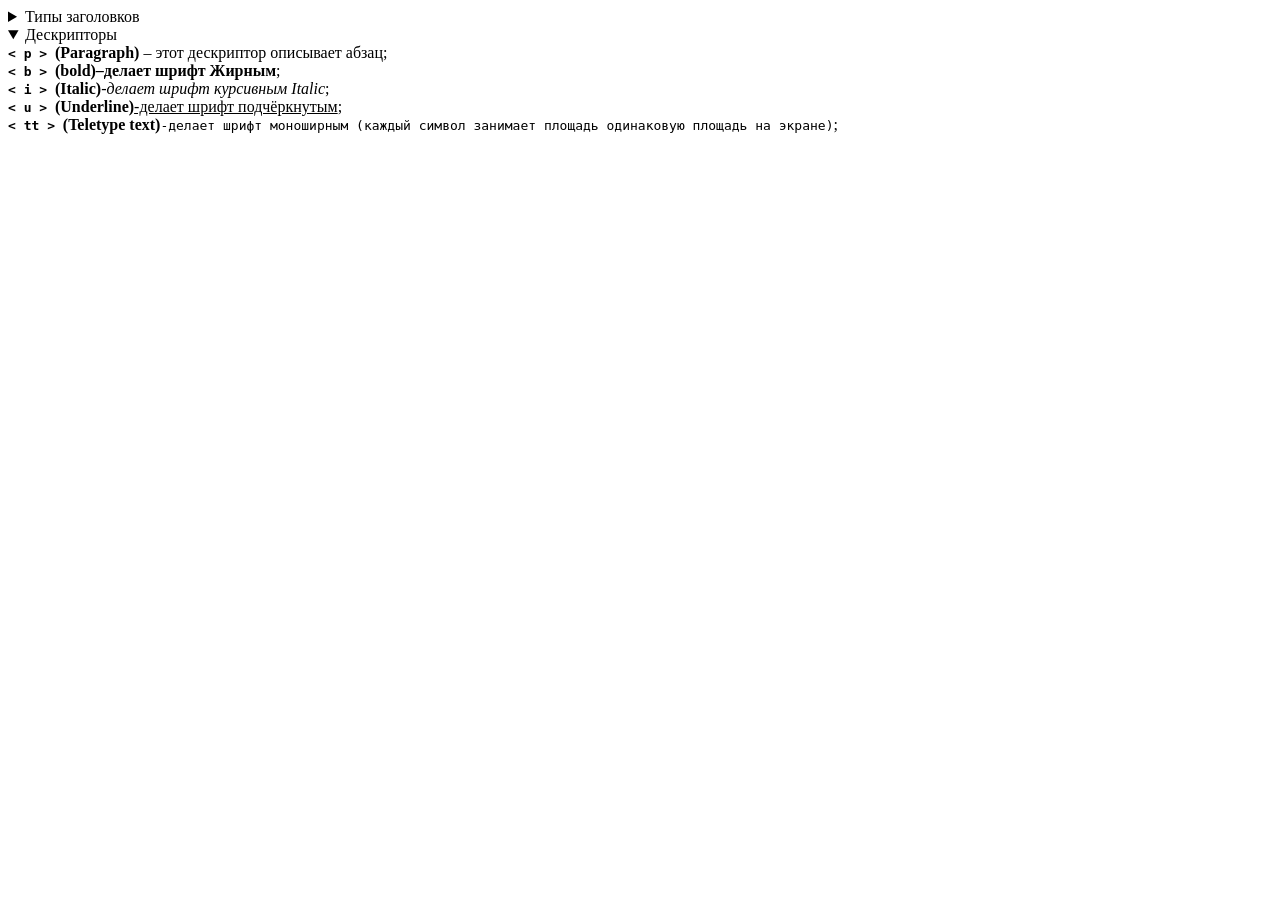
==== index.html @ 08938273 "lesson going done" ====
﻿<!DOCTYPE html>

<html lang="en" xmlns="http://www.w3.org/1999/xhtml">
<head>
    <meta charset="utf-8" />
    <title>HTML lesson 1</title>
</head>
<body>
	<details>
		<summary>Типы заголовков</summary>
		<h1>Заголовок 1 - Заголовок первого уровня может быть только 1 на странице!</h1>
		<h2>Заголовок 2</h2>
		<h3>Заголовок 3</h3>
		<h4>Заголовок 4</h4>
		<h5>Заголовок 5</h5>
		<h6>Заголовок 6</h6>
		<p>Текст</p>
	</details>
	<details open>
		<summary>Дескрипторы</summary>
		<b><tt>&#60;   p   &#62; </tt>(Paragraph)</b> &#8211 этот дескриптор описывает абзац;<br/>
		<b><tt>&lt;   b   &gt; </tt>(bold)&ndash;делает шрифт Жирным</b>;<br/>
		<b><tt>&#60;   i   &#62; </tt>(Italic)</b><i>-делает шрифт курсивным Italic</i>;<br/>
		<b><tt>&#60;   u   &#62; </tt>(Underline)</b><u>-делает шрифт подчёркнутым</u>;<br/>
		<b><tt>&#60;   tt   &#62; </tt>(Teletype text)</b><tt>-делает шрифт моноширным (каждый символ занимает площадь одинаковую площадь на экране)</tt>;<br/>
	</details>
</body>
</html>
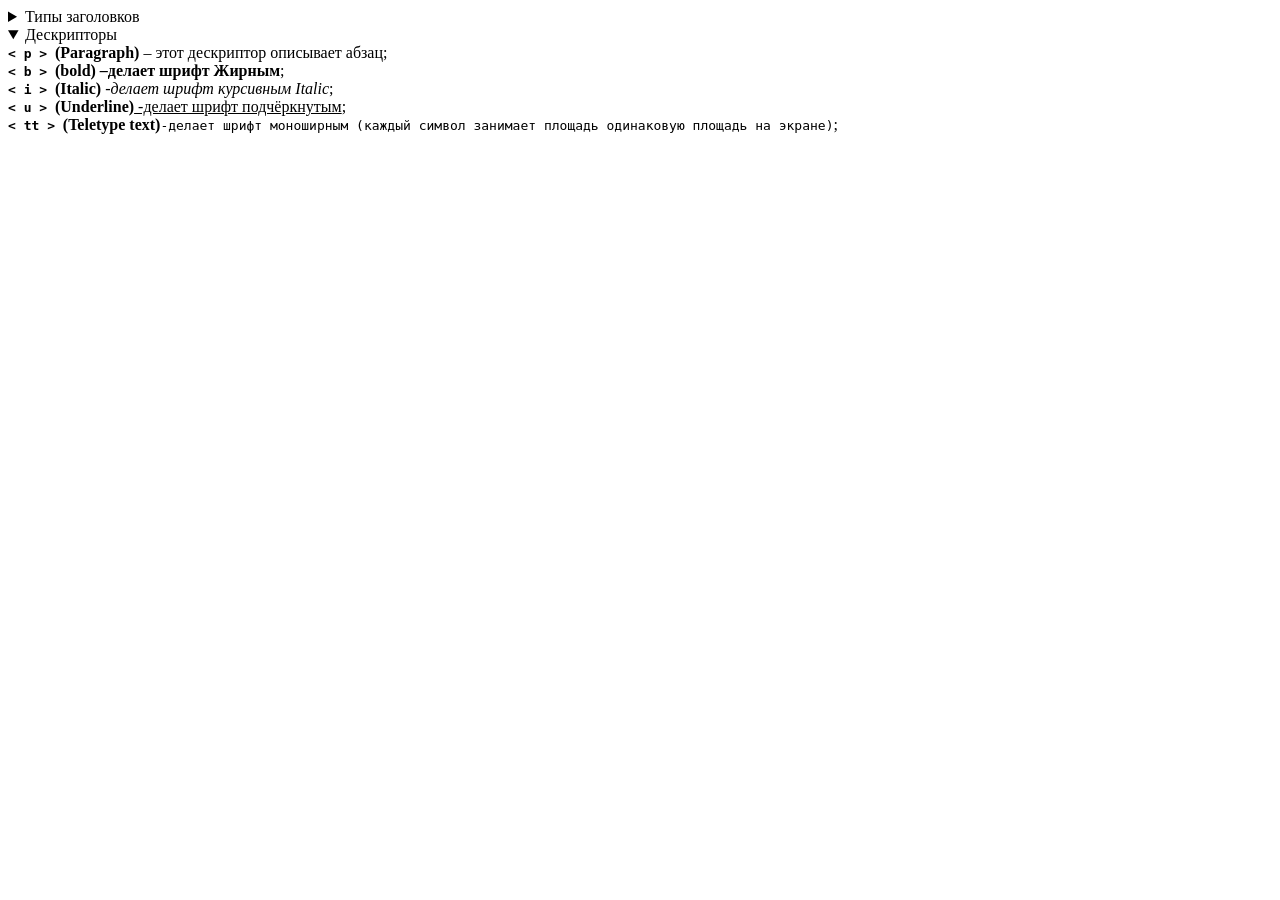
==== commit 1e65aeaa: "eklmn" ====
--- a/index.html
+++ b/index.html
@@ -18,11 +18,11 @@
 	</details>
 	<details open>
 		<summary>Дескрипторы</summary>
-		<b><tt>&#60;   p   &#62; </tt>(Paragraph)</b> &#8211 этот дескриптор описывает абзац;<br/>
-		<b><tt>&lt;   b   &gt; </tt>(bold)&ndash;делает шрифт Жирным</b>;<br/>
-		<b><tt>&#60;   i   &#62; </tt>(Italic)</b><i>-делает шрифт курсивным Italic</i>;<br/>
-		<b><tt>&#60;   u   &#62; </tt>(Underline)</b><u>-делает шрифт подчёркнутым</u>;<br/>
-		<b><tt>&#60;   tt   &#62; </tt>(Teletype text)</b><tt>-делает шрифт моноширным (каждый символ занимает площадь одинаковую площадь на экране)</tt>;<br/>
+		<b><tt>&#60;	p	&#62;	</tt>(Paragraph)</b>	&#8211 этот дескриптор описывает абзац;<br/>
+		<b><tt>&lt;		b	&gt;	</tt>(bold)				&ndash;делает шрифт Жирным</b>;<br/>
+		<b><tt>&#60;	i	&#62;	</tt>(Italic)</b><i>		-делает шрифт курсивным Italic</i>;<br/>
+		<b><tt>&#60;	u	&#62;	</tt>(Underline)</b><u>		-делает шрифт подчёркнутым</u>;<br/>
+		<b><tt>&#60;	tt	&#62;	</tt>(Teletype text)</b><tt>-делает шрифт моноширным (каждый символ занимает площадь одинаковую площадь на экране)</tt>;<br/>
 	</details>
 </body>
 </html>
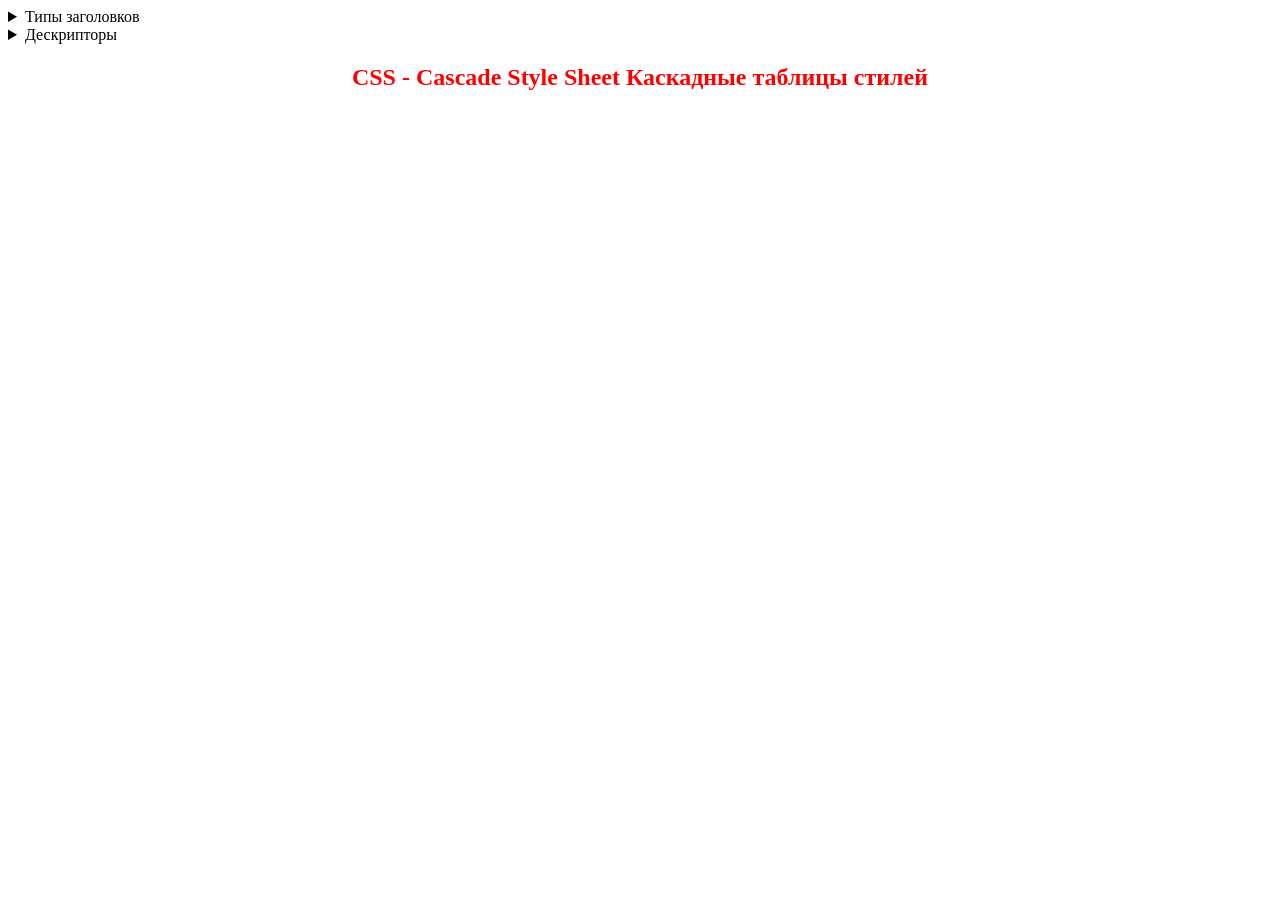
==== commit 782a03dc: "css start" ====
--- a/index.html
+++ b/index.html
@@ -4,6 +4,19 @@
 <head>
     <meta charset="utf-8" />
     <title>HTML lesson 1</title>
+	<link rel="icon" href="bitcoin_2.svg" />
+	<style>
+		h2, h4, h6
+		{
+			text-align:center;
+			color:red;
+			font-family:'Segoe UI';
+		}
+		h4
+		{
+			color:darkgreen;
+		}
+	</style>
 </head>
 <body>
 	<details>
@@ -16,13 +29,31 @@
 		<h6>Заголовок 6</h6>
 		<p>Текст</p>
 	</details>
-	<details open>
+	<details>
 		<summary>Дескрипторы</summary>
-		<b><tt>&#60;	p	&#62;	</tt>(Paragraph)</b>	&#8211 этот дескриптор описывает абзац;<br/>
-		<b><tt>&lt;		b	&gt;	</tt>(bold)				&ndash;делает шрифт Жирным</b>;<br/>
-		<b><tt>&#60;	i	&#62;	</tt>(Italic)</b><i>		-делает шрифт курсивным Italic</i>;<br/>
-		<b><tt>&#60;	u	&#62;	</tt>(Underline)</b><u>		-делает шрифт подчёркнутым</u>;<br/>
-		<b><tt>&#60;	tt	&#62;	</tt>(Teletype text)</b><tt>-делает шрифт моноширным (каждый символ занимает площадь одинаковую площадь на экране)</tt>;<br/>
+		<h2>Дескрипторы физического форматирования</h2>
+		<b><code>&#60;	p	&#62;	</code>(Paragraph)		</b>	&#8211; этот дескриптор описывает абзац;<br>
+		<b><code>&lt;	b	&gt;	</code>(bold)				&ndash;делает шрифт Жирным</b>;<br>
+		<b><code>&#60;	i	&#62;	</code>(Italic)			</b><i>		-делает шрифт курсивным Italic</i>;<br>
+		<b><code>&#60;	u	&#62;	</code>(Underline)		</b><u>		-делает шрифт подчёркнутым</u>;<br>
+		<b><code>&#60;	tt	&#62;	</code>(Teletype text)	</b><code>-делает шрифт моноширным (каждый символ занимает площадь одинаковую площадь на экране)</code>;<br>
+		<b><code>&#60;	sup	&#62;	</code>(Superscript)	</b><code>-Верхний <sup>индекс</sup></code>;<br>
+		<b><code>&#60;	sub	&#62;	</code>(Subscript)		</b><code>-Нижний <sub>индекс</sub></code>;<br>
+		<b><code>&#60;	pre	&#62;	</code>(Preformatted)	</b>-Этот дескриптор создаёт предформатированный текст, в котором сохраняются отступы и <pre>переносы строк
+Кроме того предформатированный текст всегда отображается <b>моноширным</b> шрифтом;
+</pre><br>
+		<hr>
+		<h2>Дескрипторы логического форматирования</h2>
+		<strong><code>&#60;	em		&#62;</code> (Emphasis)		</strong> &#8211; делает шрифт <em>Курсивным(наклонным)</em> <br>
+		<strong><code>&#60;	strong	&#62;</code> (Bold)			</strong> &#8211; делает шрифт <strong>Жирным</strong> <br>
+		<strong><code>&#60;	code	&#62;</code> (Mono)			</strong> &#8211; делает шрифт <code>моноширным</code> <br>
+		<strong><code>&#60;	abbr	&#62;</code> (Abbreviation)	</strong> &#8211; Этим дескриптором следует выделять <abbr>аббревиатуры</abbr> <br>
+		<strong><code>&#60;	cite	&#62;</code> (Citation)		</strong> &#8211; Этим дескриптором следует выделять <cite>цитаты</cite> <br>
+		<hr>
 	</details>
+
+	<h2>CSS - Cascade Style Sheet Каскадные таблицы стилей</h2>
+
 </body>
 </html>
+
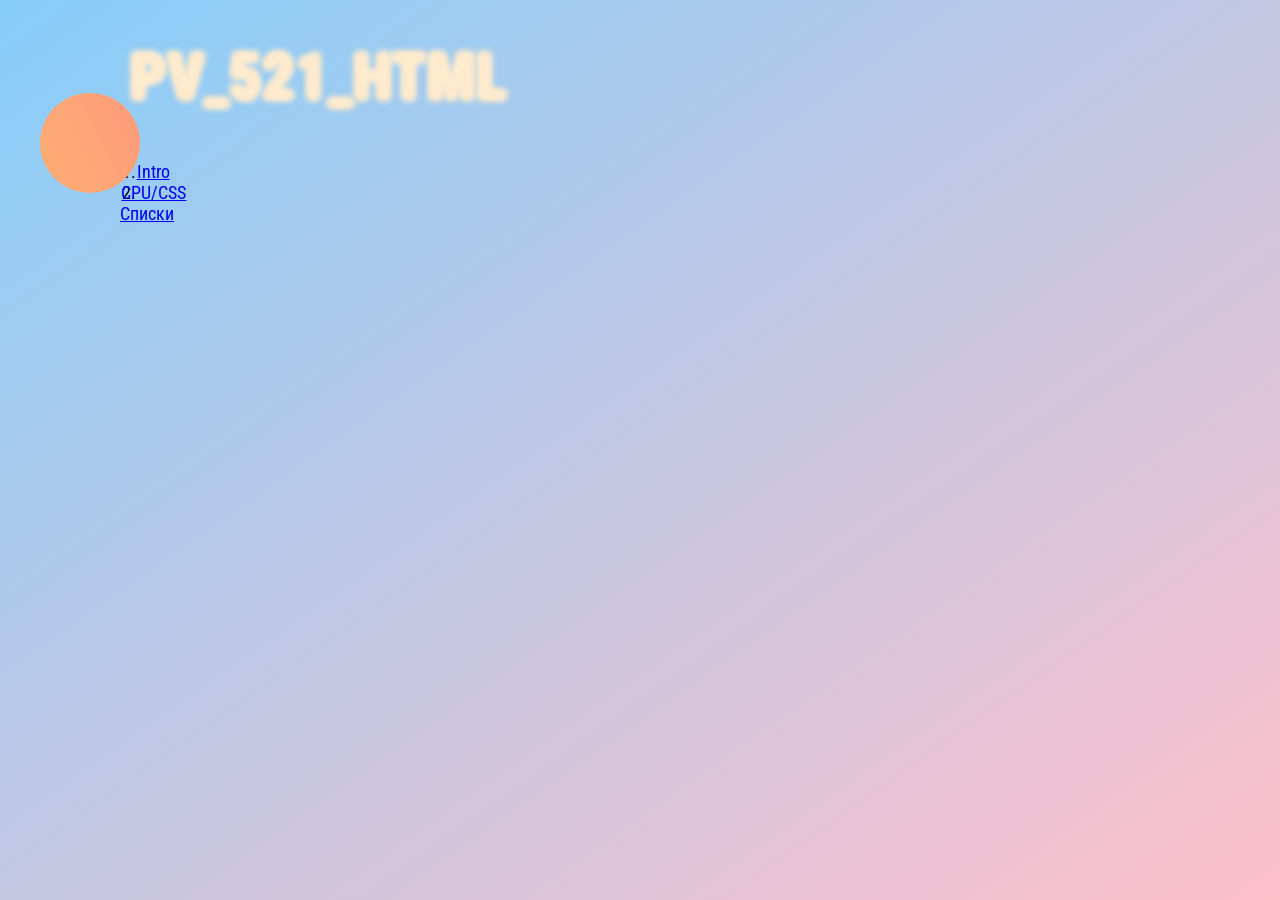
==== commit 47329940: "12345" ====
--- a/index.html
+++ b/index.html
@@ -3,57 +3,22 @@
 <html lang="en" xmlns="http://www.w3.org/1999/xhtml">
 <head>
     <meta charset="utf-8" />
-    <title>HTML lesson 1</title>
-	<link rel="icon" href="bitcoin_2.svg" />
-	<style>
-		h2, h4, h6
-		{
-			text-align:center;
-			color:red;
-			font-family:'Segoe UI';
-		}
-		h4
-		{
-			color:darkgreen;
-		}
-	</style>
+	<link rel="stylesheet" href="style.css">
+    <title>PV_521_HTML</title>
 </head>
 <body>
-	<details>
-		<summary>Типы заголовков</summary>
-		<h1>Заголовок 1 - Заголовок первого уровня может быть только 1 на странице!</h1>
-		<h2>Заголовок 2</h2>
-		<h3>Заголовок 3</h3>
-		<h4>Заголовок 4</h4>
-		<h5>Заголовок 5</h5>
-		<h6>Заголовок 6</h6>
-		<p>Текст</p>
-	</details>
-	<details>
-		<summary>Дескрипторы</summary>
-		<h2>Дескрипторы физического форматирования</h2>
-		<b><code>&#60;	p	&#62;	</code>(Paragraph)		</b>	&#8211; этот дескриптор описывает абзац;<br>
-		<b><code>&lt;	b	&gt;	</code>(bold)				&ndash;делает шрифт Жирным</b>;<br>
-		<b><code>&#60;	i	&#62;	</code>(Italic)			</b><i>		-делает шрифт курсивным Italic</i>;<br>
-		<b><code>&#60;	u	&#62;	</code>(Underline)		</b><u>		-делает шрифт подчёркнутым</u>;<br>
-		<b><code>&#60;	tt	&#62;	</code>(Teletype text)	</b><code>-делает шрифт моноширным (каждый символ занимает площадь одинаковую площадь на экране)</code>;<br>
-		<b><code>&#60;	sup	&#62;	</code>(Superscript)	</b><code>-Верхний <sup>индекс</sup></code>;<br>
-		<b><code>&#60;	sub	&#62;	</code>(Subscript)		</b><code>-Нижний <sub>индекс</sub></code>;<br>
-		<b><code>&#60;	pre	&#62;	</code>(Preformatted)	</b>-Этот дескриптор создаёт предформатированный текст, в котором сохраняются отступы и <pre>переносы строк
-Кроме того предформатированный текст всегда отображается <b>моноширным</b> шрифтом;
-</pre><br>
-		<hr>
-		<h2>Дескрипторы логического форматирования</h2>
-		<strong><code>&#60;	em		&#62;</code> (Emphasis)		</strong> &#8211; делает шрифт <em>Курсивным(наклонным)</em> <br>
-		<strong><code>&#60;	strong	&#62;</code> (Bold)			</strong> &#8211; делает шрифт <strong>Жирным</strong> <br>
-		<strong><code>&#60;	code	&#62;</code> (Mono)			</strong> &#8211; делает шрифт <code>моноширным</code> <br>
-		<strong><code>&#60;	abbr	&#62;</code> (Abbreviation)	</strong> &#8211; Этим дескриптором следует выделять <abbr>аббревиатуры</abbr> <br>
-		<strong><code>&#60;	cite	&#62;</code> (Citation)		</strong> &#8211; Этим дескриптором следует выделять <cite>цитаты</cite> <br>
-		<hr>
-	</details>
-
-	<h2>CSS - Cascade Style Sheet Каскадные таблицы стилей</h2>
+	<div class="circle"></div>
+	<h1 id="h1-home">PV_521_HTML</h1>
+	<ol>
+		<li><a href="00-Intro/index.html">Intro</a></li>
+		<li>
+			<a href="01_CPU/CPU.html">CPU/CSS</a>
+			<ul>
+				<li><a href="lists.html">Списки</a></li>
+			</ul>
+		</li>
+	</ol>
 
 </body>
 </html>
-
+<!-- 12345 -->
--- a/style.css
+++ b/style.css
@@ -0,0 +1,46 @@
+﻿@import url('https://fonts.googleapis.com/css2?family=Roboto+Condensed:ital,wght@0,100..900;1,100..900&display=swap');
+body
+{
+	font-family: Roboto Condensed;
+	font-size: 18px;
+	padding: 0 32px;
+	background-image: linear-gradient(to bottom right, lightskyblue, pink);
+	background-attachment:fixed;
+}
+#h1-home {
+	font-size: 64px;
+	font-weight: 1000;
+	text-shadow: -3px -3px 7px blanchedalmond, -3px -3px 7px blanchedalmond, -3px -3px 7px blanchedalmond;
+	color: #ffffff00;
+}
+ul
+{
+	list-style:none;
+}
+details
+{/*
+	border: solid 1px;
+	margin:5px;
+	border-radius: 8px;*/
+	font-weight: 500;
+	/*border: solid 1px;*/
+	border-radius: 8px;
+	margin: 5px;
+	padding: 10px;
+	box-shadow: inset 0 0 16px 0 gray, inset 0 0 16px 0 lightskyblue, inset 0 0 16px 0 lightskyblue, inset 0 0 16px 0 lightskyblue, inset 0 0 16px 0 gray, inset 0 0 16px 0 gray;
+
+}
+summary 
+{
+	font-size: 32px;
+
+}
+.circle {
+	float: left;
+	height: 200px;
+	width: 100px;
+	shape-outside: circle();
+	clip-path: circle();
+	background: linear-gradient(to top right, #FDB171, #FD987D);
+}
+/*  ye */
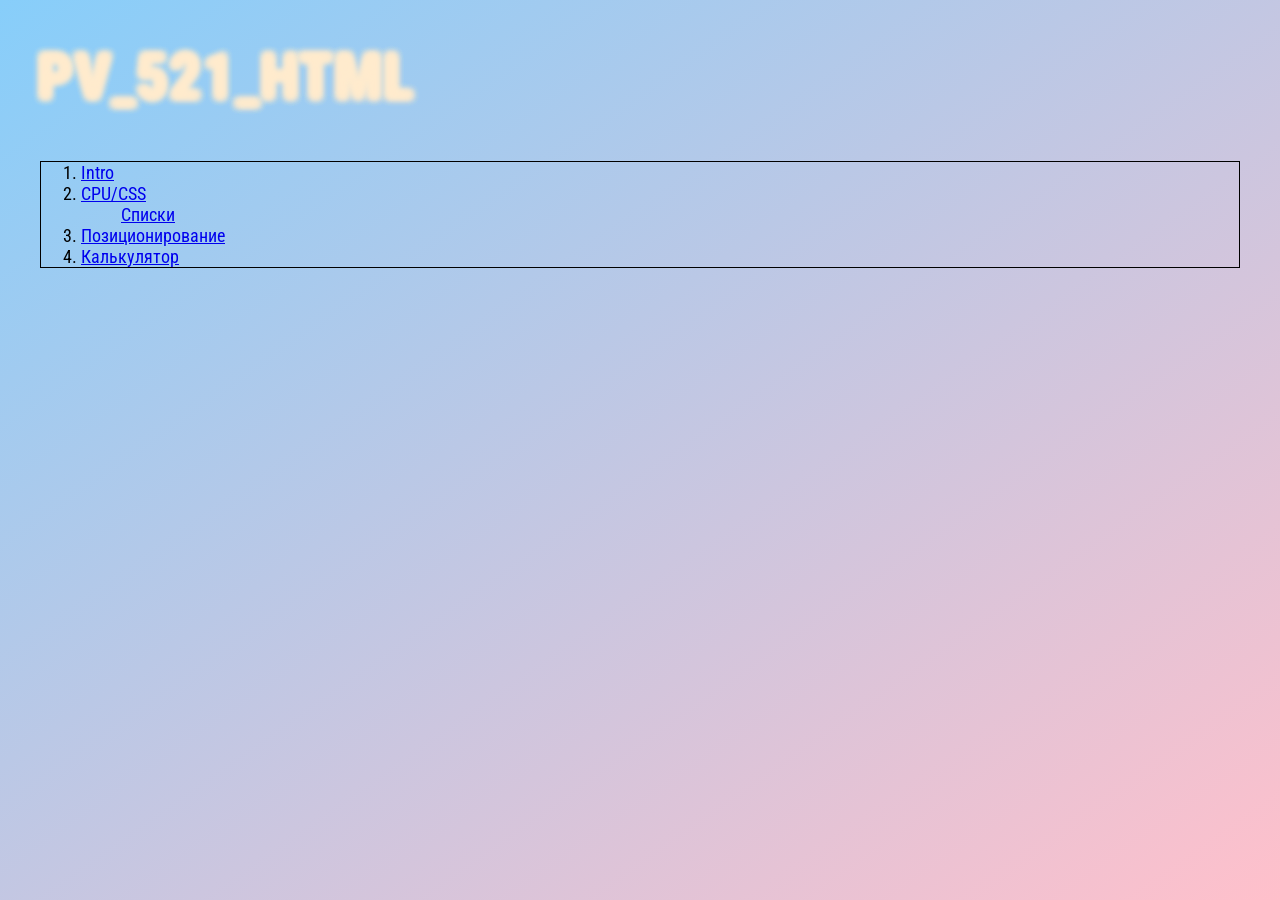
==== commit 4f5e55a4: "in progress 2" ====
--- a/index.html
+++ b/index.html
@@ -7,7 +7,7 @@
     <title>PV_521_HTML</title>
 </head>
 <body>
-	<div class="circle"></div>
+	<!--<div class="circle"></div>-->
 	<h1 id="h1-home">PV_521_HTML</h1>
 	<ol>
 		<li><a href="00-Intro/index.html">Intro</a></li>
@@ -17,6 +17,8 @@
 				<li><a href="lists.html">Списки</a></li>
 			</ul>
 		</li>
+		<li><a href="02-Positioning/positioning.html">Позиционирование</a></li>
+		<li><a href="03-Calc/calc.html">Калькулятор</a></li>
 	</ol>
 
 </body>
--- a/style.css
+++ b/style.css
@@ -8,6 +8,7 @@
 	background-attachment:fixed;
 }
 #h1-home {
+	font-family: Roboto Condensed;
 	font-size: 64px;
 	font-weight: 1000;
 	text-shadow: -3px -3px 7px blanchedalmond, -3px -3px 7px blanchedalmond, -3px -3px 7px blanchedalmond;
@@ -37,10 +38,14 @@
 }
 .circle {
 	float: left;
-	height: 200px;
-	width: 100px;
+	height: 50px;
+	width: 50px;
 	shape-outside: circle();
 	clip-path: circle();
 	background: linear-gradient(to top right, #FDB171, #FD987D);
 }
-/*  ye */+/*  ye */
+ol{
+	border: solid 1px;
+
+}
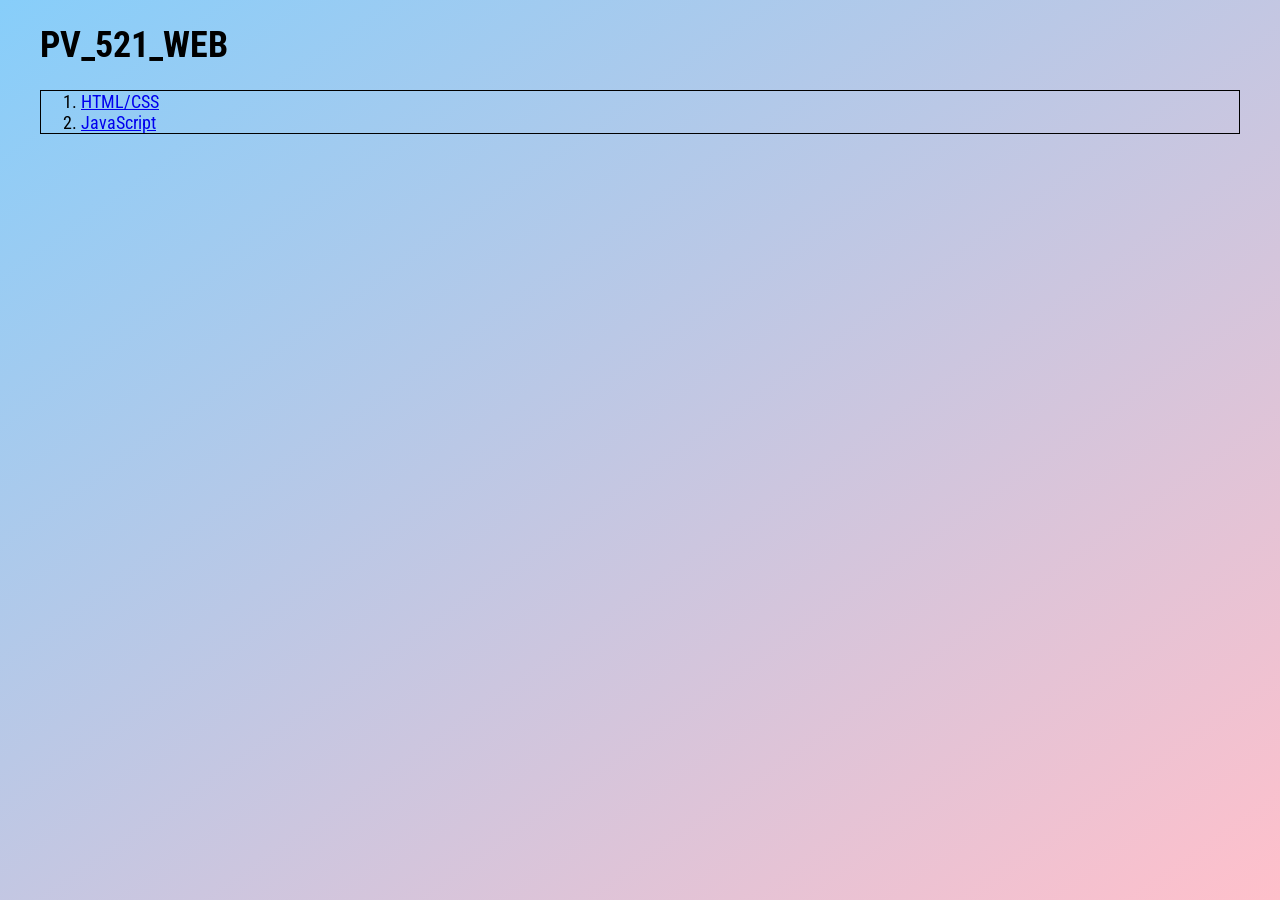
==== commit 7e2a810d: "introduction to JavaScript" ====
--- a/index.html
+++ b/index.html
@@ -3,24 +3,15 @@
 <html lang="en" xmlns="http://www.w3.org/1999/xhtml">
 <head>
     <meta charset="utf-8" />
-	<link rel="stylesheet" href="style.css">
-    <title>PV_521_HTML</title>
+	<link href="style.css" rel="stylesheet" />
+    <title>PV_521_WEB</title>
 </head>
 <body>
-	<!--<div class="circle"></div>-->
-	<h1 id="h1-home">PV_521_HTML</h1>
+    <h1>PV_521_WEB</h1>
 	<ol>
-		<li><a href="00-Intro/index.html">Intro</a></li>
-		<li>
-			<a href="01_CPU/CPU.html">CPU/CSS</a>
-			<ul>
-				<li><a href="lists.html">Списки</a></li>
-			</ul>
-		</li>
-		<li><a href="02-Positioning/positioning.html">Позиционирование</a></li>
-		<li><a href="03-Calc/calc.html">Калькулятор</a></li>
+		<li><a href="HTML/index.html">HTML/CSS</a></li>
+		<li><a href="JavaScript/index.html">JavaScript</a></li>
 	</ol>
 
 </body>
-</html>
-<!-- 12345 -->+</html>
